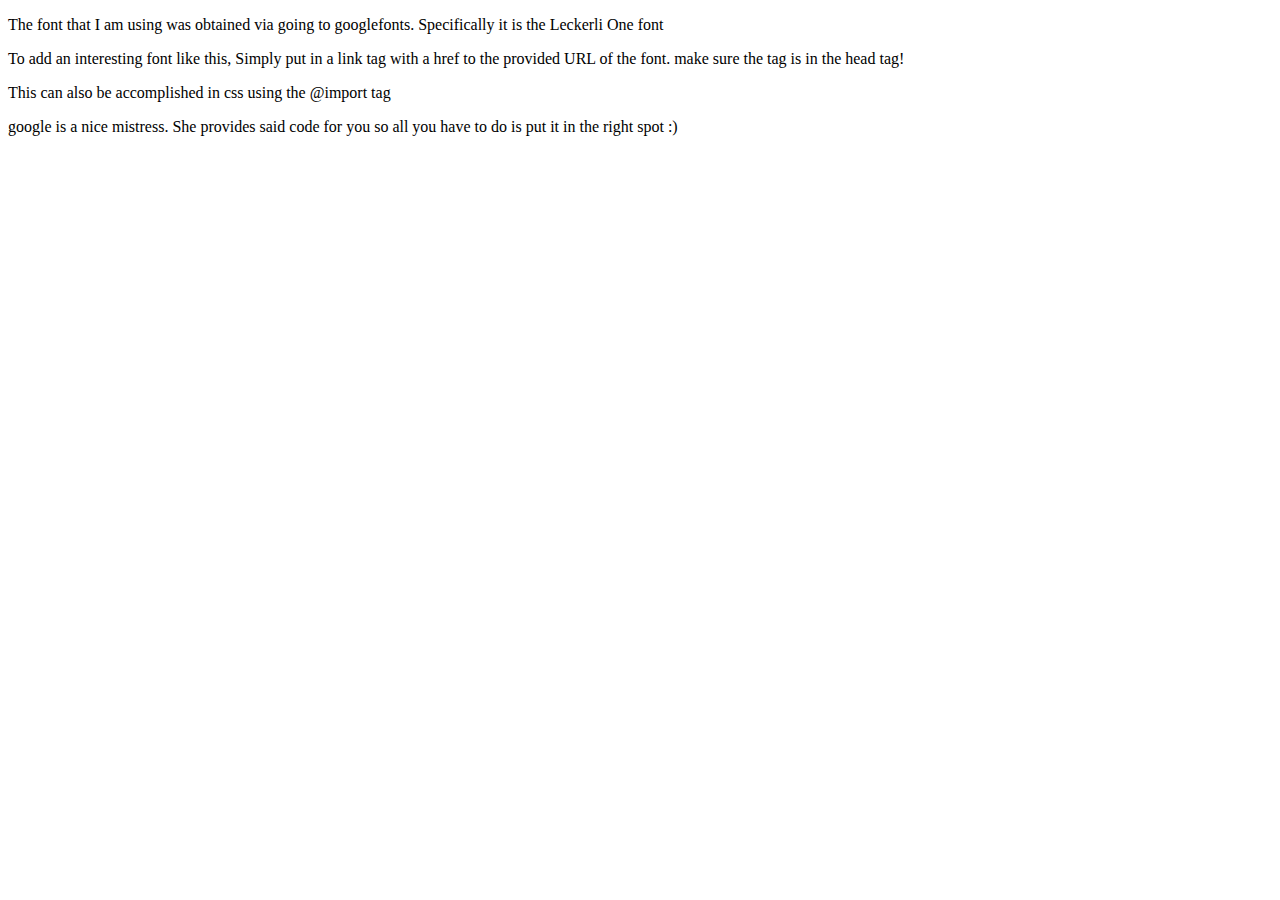
==== homework/3.html @ 1400c297 "Added hwk3 (file with interesting font)" ====
<!doctype html>
<html lang="en">
	<head>
		<title>Fonts</title>
		<base href="shawncsargent.com/cs212/homework/3.html">
		<link rel="stylesheet" href="3.css">
		<link rel="preconnect" href="https://fonts.googleapis.com">
		<link rel="preconnect" href="https://fonts.gstatic.com" crossorigin>
		<link href="https://fonts.googleapis.com/css2?family=Leckerli+One&display=swap" rel="stylesheet">
	</head>
	<body>
		<p> The font that I am using was obtained via going to googlefonts. Specifically it is the Leckerli One font</p>
		<p> To add an interesting font like this, Simply put in a link tag with a href to the provided URL of the font. make sure the tag is in the head tag!</p>
		<p> This can also be accomplished in css using the @import tag</p>
		<p> google is a nice mistress. She provides said code for you so all you have to do is put it in the right spot :)</p>
						
	</body>
</html>
---- homework/3.css ----
p {
	font-family: 'Leckerli One', cursive;
	color: blue;
}
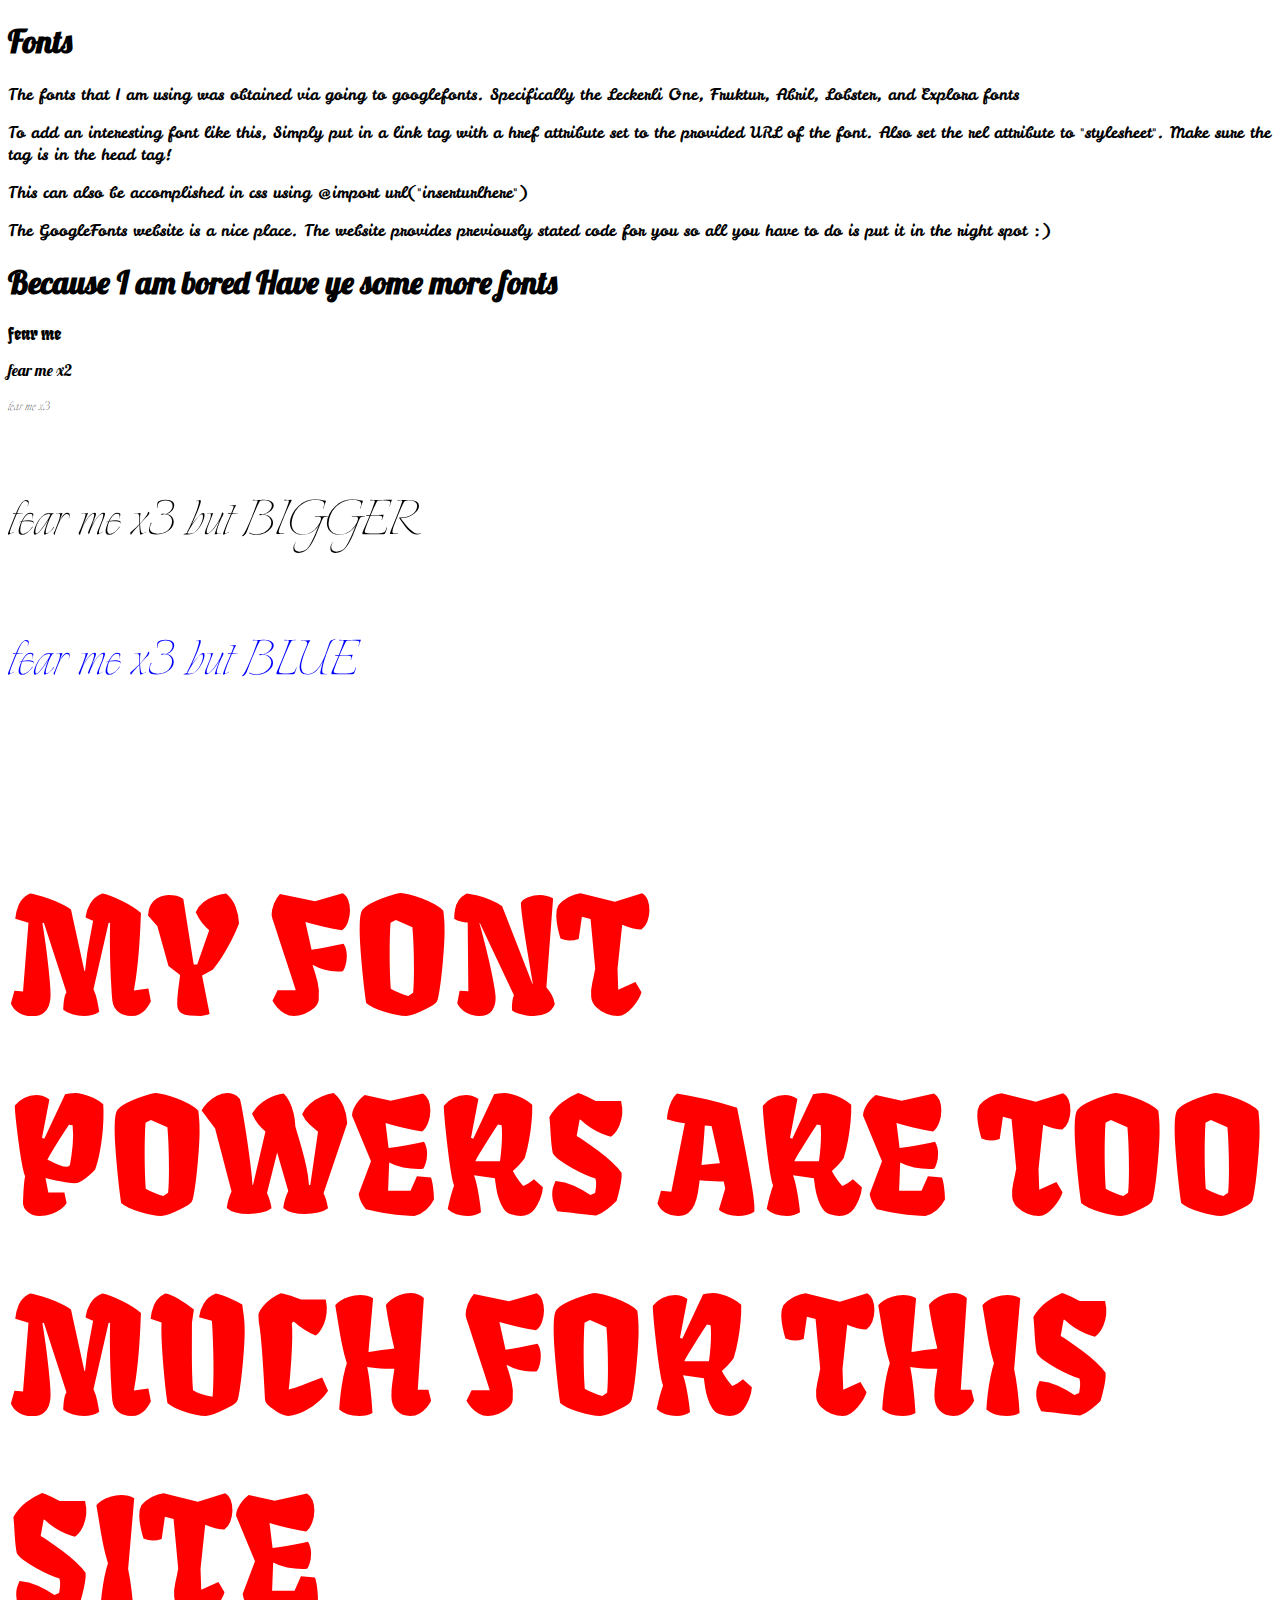
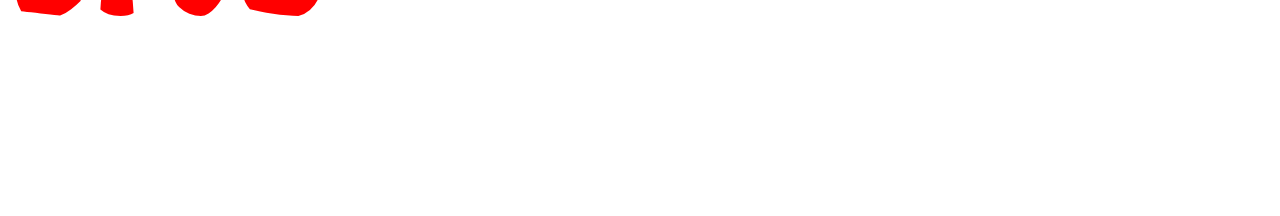
==== commit 6570efe2: "Added some more font crazyness to hwk 3" ====
--- a/homework/3.html
+++ b/homework/3.html
@@ -2,17 +2,26 @@
 <html lang="en">
 	<head>
 		<title>Fonts</title>
-		<base href="shawncsargent.com/cs212/homework/3.html">
-		<link rel="stylesheet" href="3.css">
 		<link rel="preconnect" href="https://fonts.googleapis.com">
 		<link rel="preconnect" href="https://fonts.gstatic.com" crossorigin>
-		<link href="https://fonts.googleapis.com/css2?family=Leckerli+One&display=swap" rel="stylesheet">
+		<link href="https://fonts.googleapis.com/css2?family=Abril+Fatface&family=Explora&family=Fruktur&family=Leckerli+One&family=Lobster&display=swap" rel="stylesheet">
+		<link rel="stylesheet" href="3.css">
+		<base href="shawncsargent.com/cs212/homework/3.html">
 	</head>
 	<body>
-		<p> The font that I am using was obtained via going to googlefonts. Specifically it is the Leckerli One font</p>
-		<p> To add an interesting font like this, Simply put in a link tag with a href to the provided URL of the font. make sure the tag is in the head tag!</p>
-		<p> This can also be accomplished in css using the @import tag</p>
-		<p> google is a nice mistress. She provides said code for you so all you have to do is put it in the right spot :)</p>
+		<h1>Fonts</h1>
+		<p class="Leckerli"> The fonts that I am using was obtained via going to googlefonts. Specifically the Leckerli One, Fruktur, Abril, Lobster, and Explora fonts</p>
+		<p class="Leckerli"> To add an interesting font like this, Simply put in a link tag with a href attribute set to the provided URL of the font. Also set the rel attribute to "stylesheet". Make sure the tag is in the head tag!</p>
+		<p class="Leckerli"> This can also be accomplished in css using @import url("inserturlhere")</p>
+		<p class="Leckerli"> The GoogleFonts website is a nice place. The website provides previously stated code for you so all you have to do is put it in the right spot :)</p>
+		<h1> Because I am bored Have ye some more fonts</h1>
+		<p class="Fruktur"> fear me</p>
+		<p class="Lobster"> fear me x2</p>
+		<p class="ExploraSmall"> fear me x3</p>
+		<p class="ExploraBig"> fear me x3 but BIGGER</p>
+		<p class="ExploraBlue"> fear me x3 but BLUE</p>
+		<p class="Big"> MY FONT POWERS ARE TOO MUCH FOR THIS SITE</p>
+
 						
 	</body>
 </html>--- a/homework/3.css
+++ b/homework/3.css
@@ -1,4 +1,33 @@
-p {
+h1{
+	font-family: 'Lobster', cursive;
+}
+.Leckerli{
 	font-family: 'Leckerli One', cursive;
-	color: blue;
+}
+.Fruktur{
+	font-family: 'Fruktur', cursive;
+}
+.Abril{
+	font-family: 'Abril Fatface', cursive;
+}
+.Lobster{
+	font-family: 'Lobster', cursive;
+}
+.ExploraSmall{
+	font-family: 'Explora', cursive;
+	font-size: 1em;
+}
+.ExploraBig{
+	font-family: 'Explora', cursive;
+	font-size: 4em;
+}
+.ExploraBlue{
+	font-family: 'Explora', cursive;
+	font-size: 4em;
+	color:blue;
+}
+.Big{
+	font-family: 'Fruktur', cursive;
+	font-size: 10em;
+	color:red;
 }